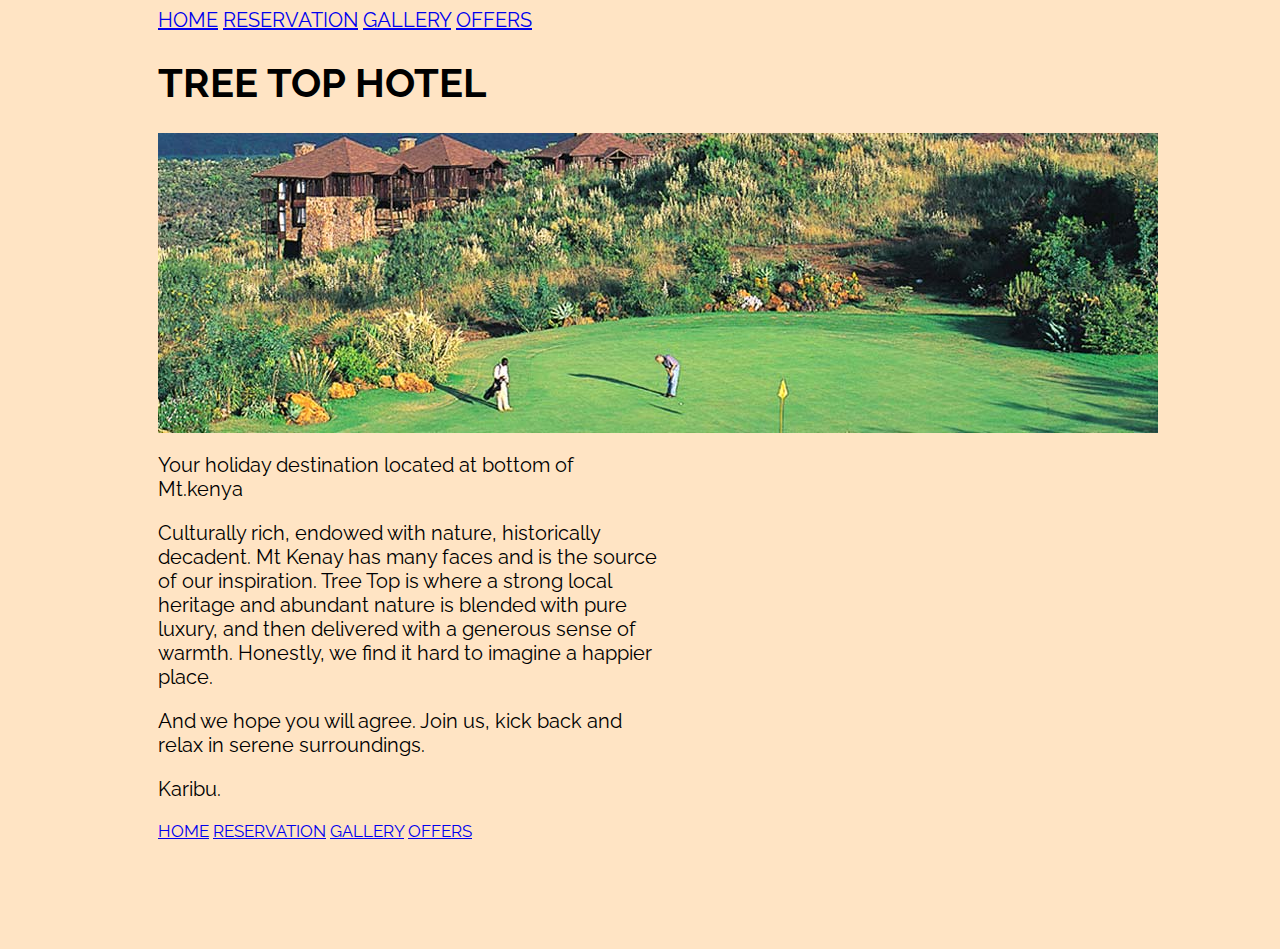
==== index.html @ e8a14f34 "add" ====
<!DOCTYPE>
<html lang="en">
    <head><meta.charset="utf-8"></meta.charset>
        <link href='https://fonts.googleapis.com/css?family=Raleway' rel='stylesheet' type='text/css'>
        <link rel="stylesheet" type="text/css" href="CSS/main.css">
        
        <title>TREE TOP HOTEL</title>
    </head>
    <nav>
    <a href="index.html"> HOME</a>
    <a href="reservation.html"> RESERVATION</a>
    <a href="gallary.html"> GALLERY</a>
    <a href="offers.html"> OFFERS</a>
    
    </nav>
    <body class="container">
        <h1>TREE TOP HOTEL</h1>
        <img src="IMAGES/home.jpg">
        
        <header><p> Your holiday destination located at bottom of Mt.kenya</p>
        <p>Culturally rich, endowed with nature, historically decadent. Mt Kenay has many faces and is the source of our inspiration. Tree Top is where a strong local heritage and abundant nature is blended with pure luxury, and then delivered with a generous sense of warmth. Honestly, we find it hard to imagine a happier place.
        <p>And we hope you will agree. Join us, kick back and relax in serene surroundings.</p>

       <p>Karibu.</p>
        </header>
    
           
    </body>
    <footer>
                 <small>
                 <nav>
          <a href="index.html"> HOME</a>
          <a href="reservation.html"> RESERVATION</a>
          <a href="gallary.html"> GALLERY</a>
          <a href="offers.html"> OFFERS</a>
    
          </nav>
                     </small>
            </footer>
    
</html>
---- CSS/main.css ----
body {
        font-family:  'Raleway','Tangerine', serif;
        font-size: 20px;
    background-color: bisque
      }
.container{
    width: 500px;
    padding-bottom: 100px;
    padding-left: 150px;
    padding-right: 100%;

    
}
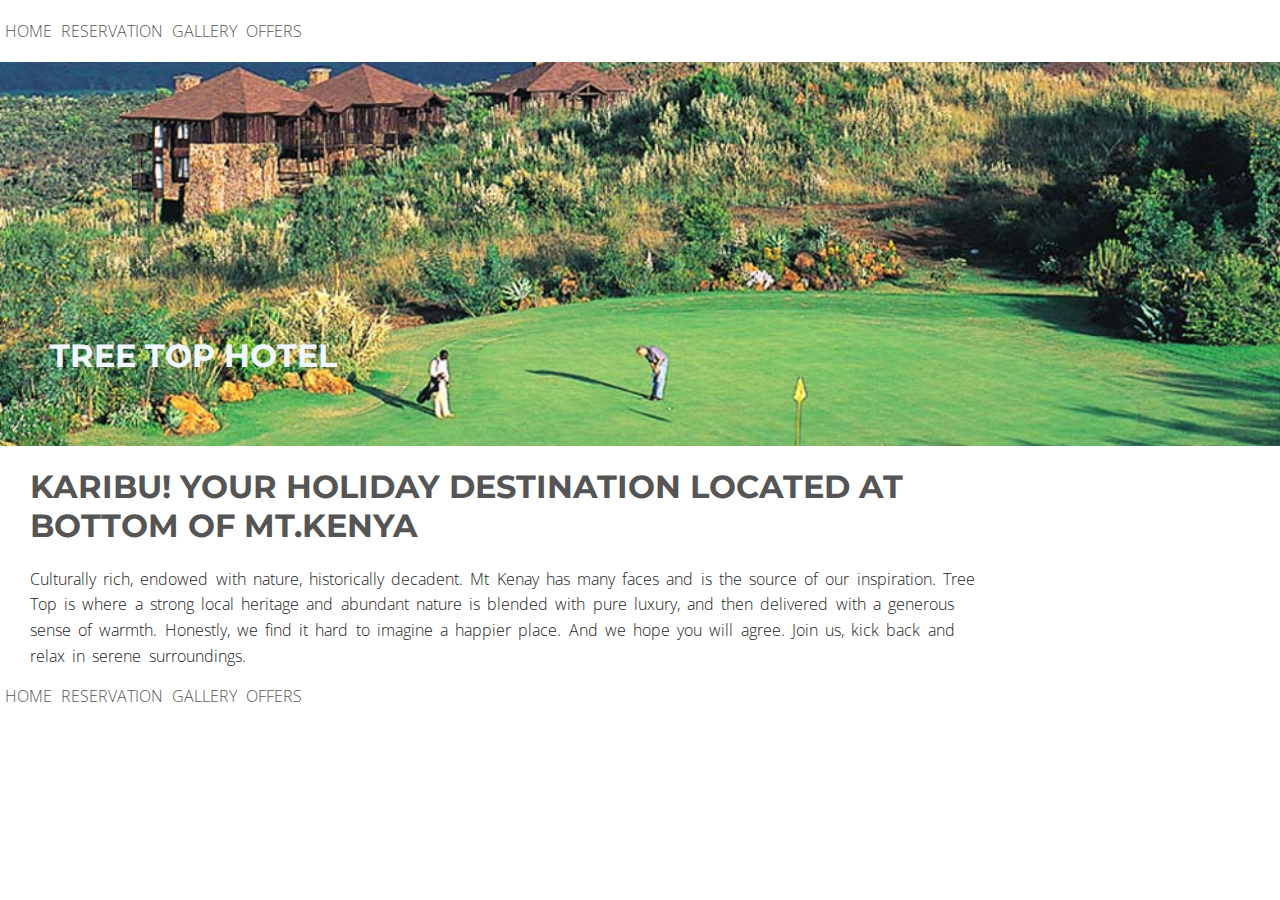
==== commit 40c8062a: "edit" ====
--- a/index.html
+++ b/index.html
@@ -1,41 +1,46 @@
 <!DOCTYPE>
 <html lang="en">
     <head><meta.charset="utf-8"></meta.charset>
-        <link href='https://fonts.googleapis.com/css?family=Raleway' rel='stylesheet' type='text/css'>
+        <!--   css stylesheets     -->
         <link rel="stylesheet" type="text/css" href="CSS/main.css">
+        <link rel="stylesheet" type="text/css" href="CSS/normalize.css">
+
         
+        <!--    fonts   -->
+        <link href='https://fonts.googleapis.com/css?family=Open+Sans' rel='stylesheet' type='text/css'>
+        <link href='https://fonts.googleapis.com/css?family=Montserrat:400,700' rel='stylesheet' type='text/css'>
+        
+        <!--    title    -->
         <title>TREE TOP HOTEL</title>
     </head>
-    <nav>
-    <a href="index.html"> HOME</a>
-    <a href="reservation.html"> RESERVATION</a>
-    <a href="gallary.html"> GALLERY</a>
-    <a href="offers.html"> OFFERS</a>
+    <body>
+        <nav class="main-nav">
+            <a href="index.html"> HOME</a>
+            <a href="reservation.html"> RESERVATION</a>
+            <a href="gallary.html"> GALLERY</a>
+            <a href="offers.html"> OFFERS</a>
+        </nav>
+        
+        <div class="hero">
+            <img src="IMAGES/home.jpg">
+            <h1>TREE TOP HOTEL</h1>
+        </div>
+        
+        
+        <div class="intro-text">
+            <div class="container-narrow">
+                <h1> Karibu! Your holiday destination located at bottom of Mt.kenya</h1>
+                <p>Culturally rich, endowed with nature, historically decadent. Mt Kenay has many faces and is the source of our inspiration. Tree Top is where a strong local heritage and abundant nature is blended with pure luxury, and then delivered with a generous sense of warmth. Honestly, we find it hard to imagine a happier place. <span>And we hope you will agree. Join us, kick back and relax in serene surroundings.</span>
+            </div>
+        </div>
     
-    </nav>
-    <body class="container">
-        <h1>TREE TOP HOTEL</h1>
-        <img src="IMAGES/home.jpg">
-        
-        <header><p> Your holiday destination located at bottom of Mt.kenya</p>
-        <p>Culturally rich, endowed with nature, historically decadent. Mt Kenay has many faces and is the source of our inspiration. Tree Top is where a strong local heritage and abundant nature is blended with pure luxury, and then delivered with a generous sense of warmth. Honestly, we find it hard to imagine a happier place.
-        <p>And we hope you will agree. Join us, kick back and relax in serene surroundings.</p>
-
-       <p>Karibu.</p>
-        </header>
-    
-           
+       <footer>
+            <nav class="footer-nav">
+              <a href="index.html"> HOME</a>
+              <a href="reservation.html"> RESERVATION</a>
+              <a href="gallary.html"> GALLERY</a>
+              <a href="offers.html"> OFFERS</a>
+            </nav>
+        </footer>
     </body>
-    <footer>
-                 <small>
-                 <nav>
-          <a href="index.html"> HOME</a>
-          <a href="reservation.html"> RESERVATION</a>
-          <a href="gallary.html"> GALLERY</a>
-          <a href="offers.html"> OFFERS</a>
-    
-          </nav>
-                     </small>
-            </footer>
-    
 </html>--- a/CSS/main.css
+++ b/CSS/main.css
@@ -1,15 +1,59 @@
+body {
+    font-family:  'Open Sans', sans-serif;
+    background-color: white;
+    }
+h1 {
+    font-family: 'Montserrat', sans-serif;
+    font-weight: 700;
+    text-transform: uppercase;
+    color: #555;
+}
 
+p {
+    color: #222;
+    line-height: 1.6;
+    word-spacing: .2em;
+    font-weight: 100;
+}
 
-body {
-        font-family:  'Raleway','Tangerine', serif;
-        font-size: 20px;
-    background-color: bisque
-      }
-.container{
-    width: 500px;
-    padding-bottom: 100px;
-    padding-left: 150px;
-    padding-right: 100%;
+/*Navigation Styles*/
+nav a {
+    text-decoration: none;
+    font-weight: 200;
+    color: #555;
+    margin-left: 5px;
+}
+nav a:hover {
+    color: #383838;
+}
 
-    
+.main-nav {
+    padding: 20px 0 20px 0;
 }
+
+/*Hero Style*/
+.hero {
+    position: relative;
+}
+.hero img {
+    width: 100%;
+    background-size: cover;
+}
+.hero h1 {
+    position: absolute;
+    bottom: 50px;
+    left: 50px;
+    color: aliceblue;
+}
+
+.container-full {
+    max-width: 100%;
+    padding: 5px;
+}
+
+.container-narrow {
+    width: 90%;
+    max-width: 960px;
+    padding: 0 30px;
+    justify-content: center;
+}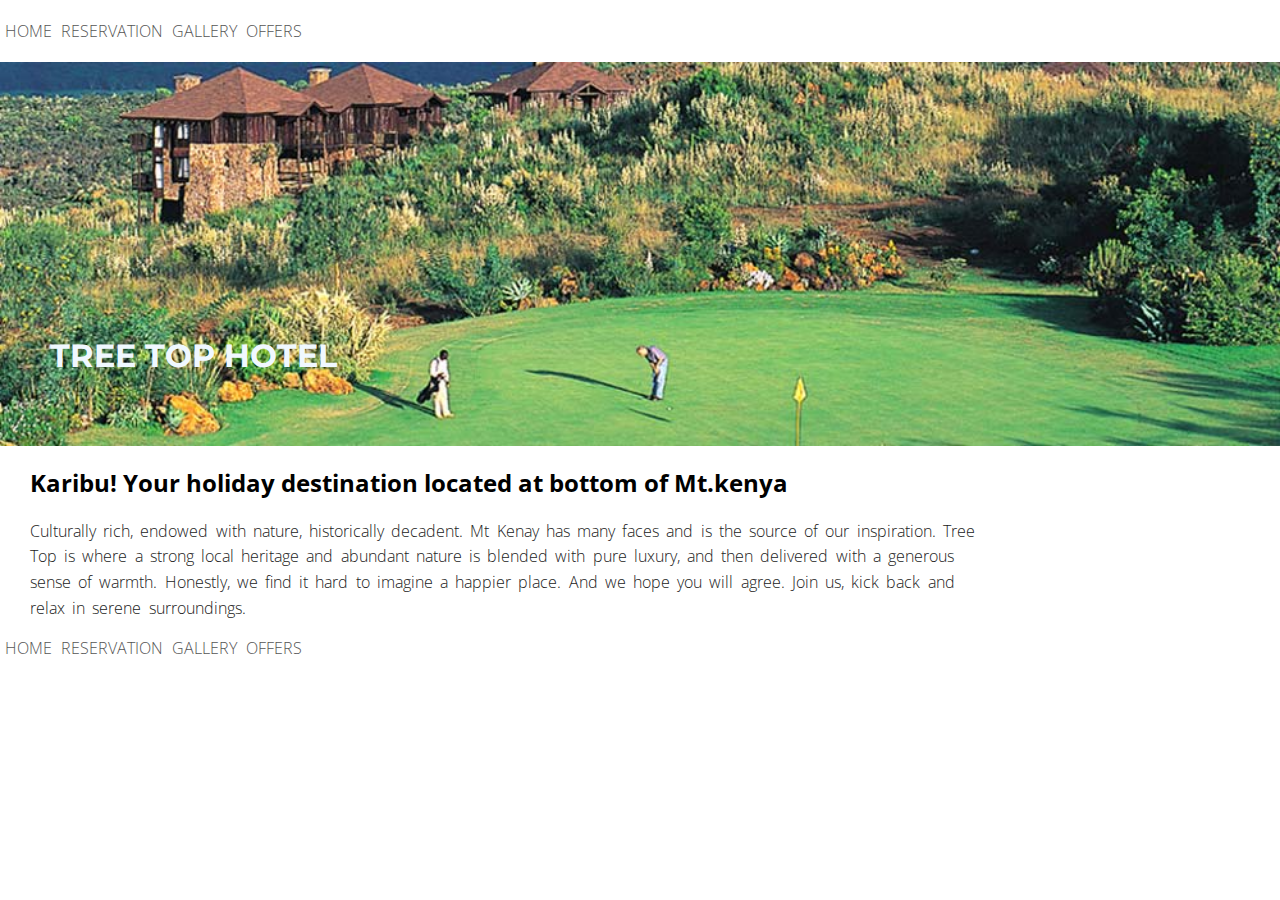
==== commit 5910eb33: "edit" ====
--- a/index.html
+++ b/index.html
@@ -29,7 +29,7 @@
         
         <div class="intro-text">
             <div class="container-narrow">
-                <h1> Karibu! Your holiday destination located at bottom of Mt.kenya</h1>
+                <h2> Karibu! Your holiday destination located at bottom of Mt.kenya</h2>
                 <p>Culturally rich, endowed with nature, historically decadent. Mt Kenay has many faces and is the source of our inspiration. Tree Top is where a strong local heritage and abundant nature is blended with pure luxury, and then delivered with a generous sense of warmth. Honestly, we find it hard to imagine a happier place. <span>And we hope you will agree. Join us, kick back and relax in serene surroundings.</span>
             </div>
         </div>
--- a/CSS/main.css
+++ b/CSS/main.css
@@ -56,4 +56,19 @@
     max-width: 960px;
     padding: 0 30px;
     justify-content: center;
+}
+.wedding{
+width: 90%;
+    max-width: 960px;
+    padding: 0 30px;
+}
+.class{
+    width: 100%;
+    background-size: cover;
+}
+.discounts{
+    width: 90%;
+    max-width: 960px;
+    padding: 0 30px;
+    justify-content: center;
 }